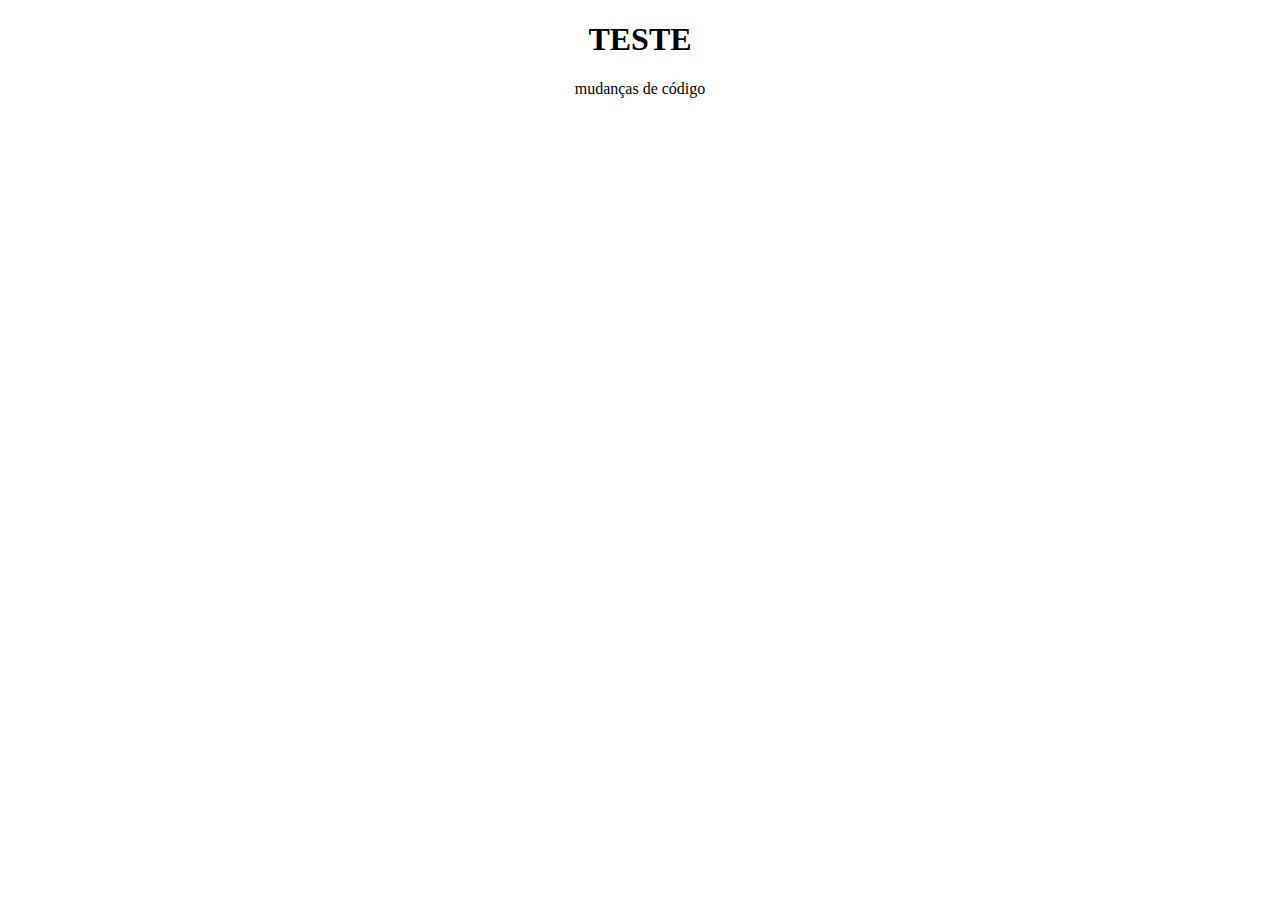
==== index.html @ 802591e5 "Add files via upload" ====
<!DOCTYPE html>
<html lang="pt-BR">
<head>
    <meta charset="UTF-8">
    <meta name="viewport" content="width=device-width, initial-scale=1.0">
    <title>Documento Teste</title>
</head>
<body>
    <center><h1>TESTE</h1></center>
    <center><p>mudanças de código</p></center>
</body>
</html>
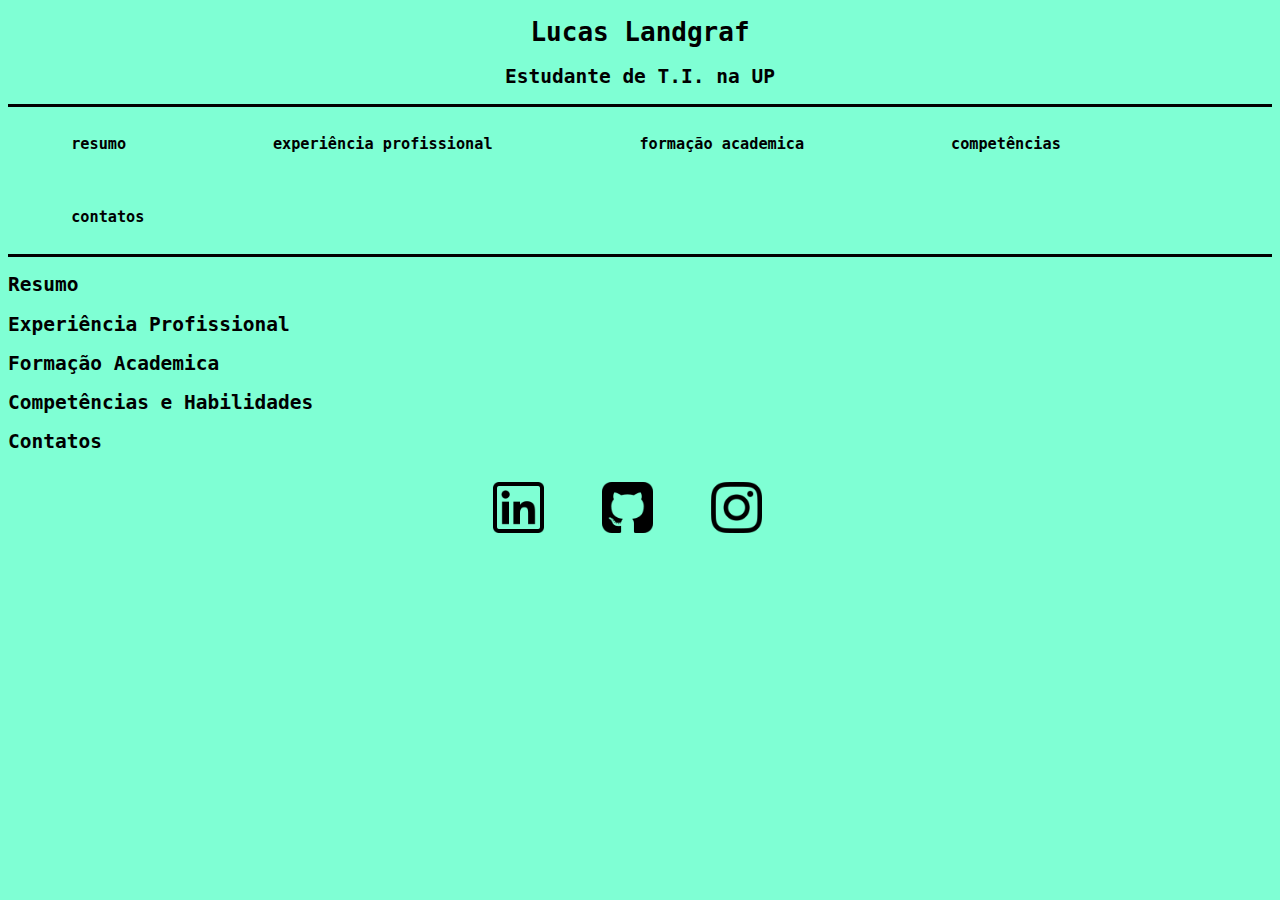
==== commit 1af82c39: "Add files via upload" ====
--- a/index.html
+++ b/index.html
@@ -3,10 +3,57 @@
 <head>
     <meta charset="UTF-8">
     <meta name="viewport" content="width=device-width, initial-scale=1.0">
-    <title>Documento Teste</title>
+    <link rel="stylesheet" href="css/meuestilo.css">
+    <title>Trabalho Currículo</title>
 </head>
 <body>
-    <center><h1>TESTE</h1></center>
-    <center><p>mudanças de código</p></center>
+    <div class="topo">
+        <h1><center>Lucas Landgraf</center></h1>
+        <h2><center>Estudante de T.I. na UP</center></h2>
+    </div>
+    <div>
+        <nav class="secoes">
+            <h3><a href="#resumo">resumo</a></h3>
+            <h3><a href="#experiencia">experiência profissional</a></h3>
+            <h3><a href="#formacao">formação academica</a></h3>
+            <h3><a href="#competencia">competências</a></h3>
+            <h3><a href="#contato">contatos</a></h3>
+        </nav>
+    </div>
+    <div>
+        <section id="resumo">
+            <h2>Resumo</h2>
+            <p></p>
+        </section>
+    </div>
+    <div>
+        <section id="experiencia">
+            <h2>Experiência Profissional</h2>
+            <p></p>
+        </section>
+    </div>
+    <div>
+        <section id="formacao">
+            <h2>Formação Academica</h2>
+            <p></p>
+        </section>
+    </div>
+    <div>
+        <section id="competencia">
+            <h2>Competências e Habilidades</h2>
+            <p></p>
+        </section>
+    </div>
+    <div>
+        <section id="contato">
+            <h2>Contatos</h2>
+            <p></p>
+        </section>
+    </div>
+    <div class="linha">
+        <a href="https://www.linkedin.com/in/lucas-landgraf-48586131a/" target="_blank"><img ref src="linkedin.png" alt="imagem do linkedin" class="imagens"></a>
+        <a href="https://github.com/lucaslandgraf" target="_blank"><img src="github.png" alt="Imagem do github" class="imagens"></a>
+        <a href="https://www.instagram.com/lucaslandgraaf/" target="_blank"><img src="instagram.png" alt="imagem do instagram" class="imagens"></a>
+    </div>
 </body>
 </html>--- a/css/meuestilo.css
+++ b/css/meuestilo.css
@@ -0,0 +1,46 @@
+body{
+    background-color: aquamarine;
+    font-family: monospace;
+    color: black
+}
+
+.secoes {
+    color: black;
+    border-bottom: solid;
+
+}
+
+.secoes a{
+    text-decoration: none;
+    color: black;
+}
+
+.secoes :hover{
+    color: white;
+}
+
+.secoes h3 {
+    display: inline-block;
+    margin-right: 5%;
+    margin-left: 4%;
+    padding: 1%;
+    
+}
+
+.topo {
+    color: black;
+    border-bottom: solid;
+}
+
+.linha{
+    text-align: center;
+}
+
+.imagens {
+    display: inline-block;
+    margin-right: 2%;
+    padding: 1%;
+    width: 4%;
+}
+
+
